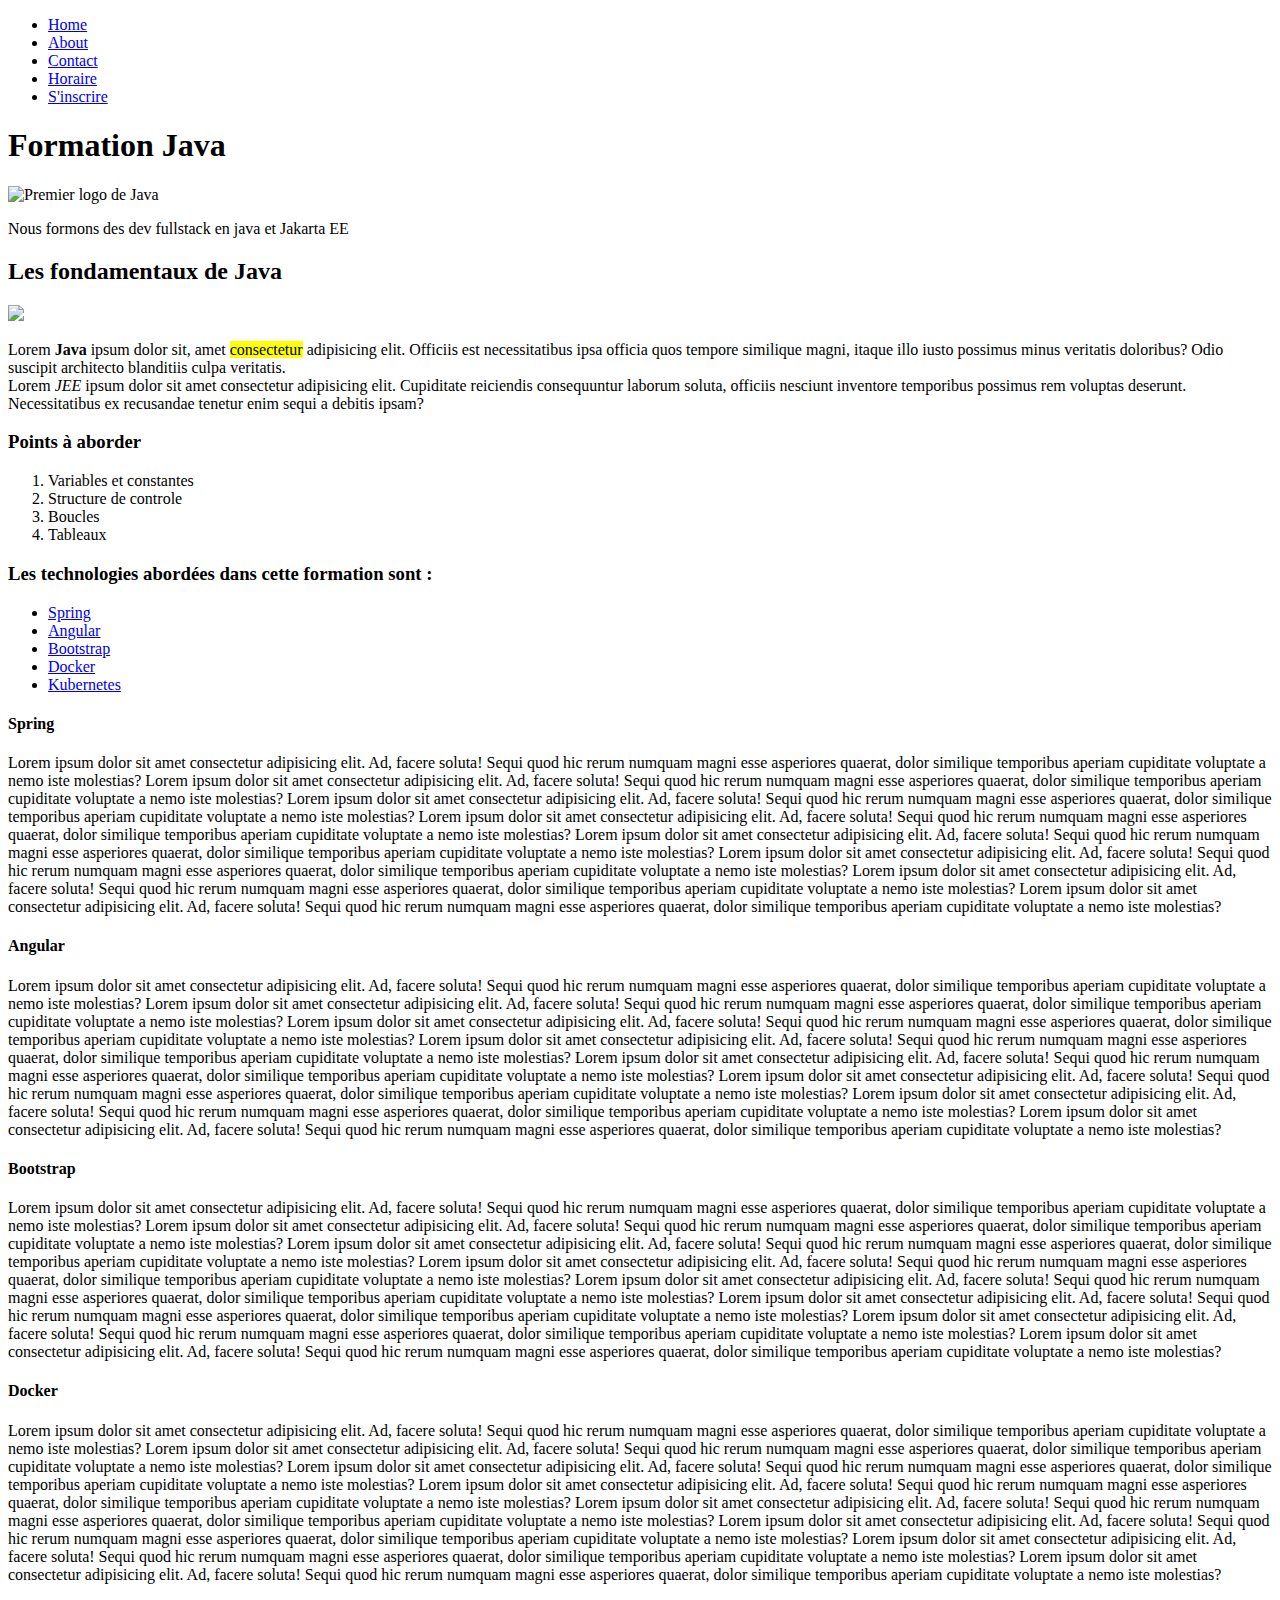
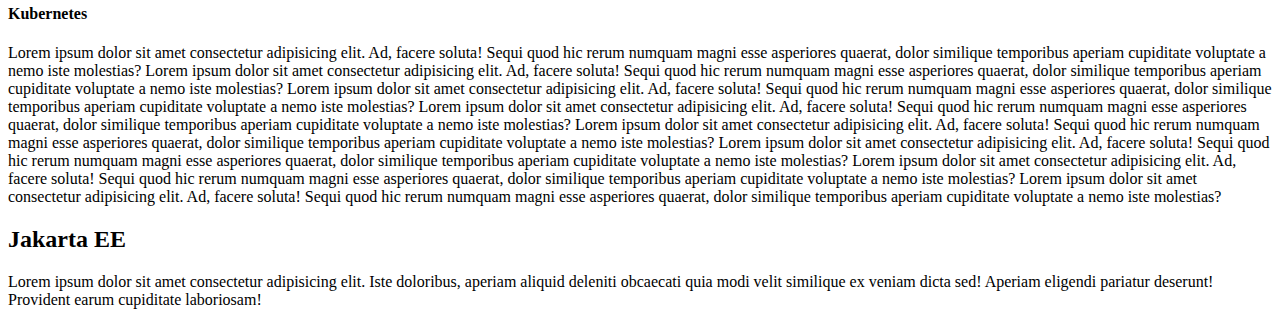
==== index.html @ 0431a918 "fin cours, début histoire internet" ====
<!-- dès que le fichier s'appelle index, pas besoin de spécifier nom du fichier sur l'url, le serveur web va le charger automatiquement -->
<!DOCTYPE html>
<html lang="fr"> <!-- balise de 1er niveau-->
    <head> <!-- balise enfant -->
        <!-- titre de l'onglet, mais qu'on ne verra pas dans le contenu de la page -->
     <title>Premier pas</title>   
    </head>
    <body>
        <nav>
            <ul>
                <li><a href="./">Home</a></li>
                <li><a href="pages/a-propos.html">About</a></li>
                <li><a href="pages/contacts.html">Contact</a></li>
                <li><a href="pages/horaire.html">Horaire</a></li>
                <li><a href="pages/inscription.html">S'inscrire</a></li>
            </ul>
        </nav>
        <h1>Formation Java</h1>
        <img src="images/java.png" width="200" alt="Premier logo de Java" />
        <p>Nous formons des dev fullstack en java et Jakarta EE</p>
        <!-- <h2>HTML</h2>
        <h3>CSS</h3>
        <h4>Javascript</h4>
        <h5>PHP</h5>
        <h6>Python</h6> -->

        <h2>Les fondamentaux de Java</h2>
        <img src="https://ubiqum.com/assets/uploads/2019/10/screenshot-2021-02-11-at-115416.png" width="100" />
        <p>
            Lorem <strong>Java</strong> ipsum dolor sit, amet <mark>consectetur</mark> adipisicing elit. Officiis est necessitatibus ipsa officia quos tempore similique magni, itaque illo iusto possimus minus veritatis doloribus? Odio suscipit architecto blanditiis culpa veritatis.<br />
            Lorem <em>JEE</em> ipsum dolor sit amet consectetur adipisicing elit. Cupiditate reiciendis consequuntur laborum soluta, officiis nesciunt inventore temporibus possimus rem voluptas deserunt. Necessitatibus ex recusandae tenetur enim sequi a debitis ipsam?
            <!-- balise <br /> = pour le saut de ligne, balise orpheline -->
        </p>
        <h3>Points à aborder</h3>
        <!-- liste ordonnée -->
         <ol>
            <li>Variables et constantes</li>
            <li>Structure de controle</li>
            <li>Boucles</li>
            <li>Tableaux</li> 
         </ol>

         <h3>Les technologies abordées dans cette formation sont :</h3>
         <!-- liste non ordonnée -->
         <ul>
            <li><a href="#spring">Spring</a></li>
            <li><a href="#angular">Angular</a></li>
            <li><a href="#bootstrap">Bootstrap</a></li>
            <li><a href="#docker">Docker</a></li>
            <li><a href="#kubernetes">Kubernetes</a></li>
         </ul>

         <h4 id="spring">Spring</h4>
         <p>Lorem ipsum dolor sit amet consectetur adipisicing elit. Ad, facere soluta! Sequi quod hic rerum numquam magni esse asperiores quaerat, dolor similique temporibus aperiam cupiditate voluptate a nemo iste molestias?
            Lorem ipsum dolor sit amet consectetur adipisicing elit. Ad, facere soluta! Sequi quod hic rerum numquam magni esse asperiores quaerat, dolor similique temporibus aperiam cupiditate voluptate a nemo iste molestias?
            Lorem ipsum dolor sit amet consectetur adipisicing elit. Ad, facere soluta! Sequi quod hic rerum numquam magni esse asperiores quaerat, dolor similique temporibus aperiam cupiditate voluptate a nemo iste molestias?
            Lorem ipsum dolor sit amet consectetur adipisicing elit. Ad, facere soluta! Sequi quod hic rerum numquam magni esse asperiores quaerat, dolor similique temporibus aperiam cupiditate voluptate a nemo iste molestias?
            Lorem ipsum dolor sit amet consectetur adipisicing elit. Ad, facere soluta! Sequi quod hic rerum numquam magni esse asperiores quaerat, dolor similique temporibus aperiam cupiditate voluptate a nemo iste molestias?
            Lorem ipsum dolor sit amet consectetur adipisicing elit. Ad, facere soluta! Sequi quod hic rerum numquam magni esse asperiores quaerat, dolor similique temporibus aperiam cupiditate voluptate a nemo iste molestias?
            Lorem ipsum dolor sit amet consectetur adipisicing elit. Ad, facere soluta! Sequi quod hic rerum numquam magni esse asperiores quaerat, dolor similique temporibus aperiam cupiditate voluptate a nemo iste molestias?
            Lorem ipsum dolor sit amet consectetur adipisicing elit. Ad, facere soluta! Sequi quod hic rerum numquam magni esse asperiores quaerat, dolor similique temporibus aperiam cupiditate voluptate a nemo iste molestias?
         </p>
         <h4 id="angular">Angular</h4>
         <p>Lorem ipsum dolor sit amet consectetur adipisicing elit. Ad, facere soluta! Sequi quod hic rerum numquam magni esse asperiores quaerat, dolor similique temporibus aperiam cupiditate voluptate a nemo iste molestias?
            Lorem ipsum dolor sit amet consectetur adipisicing elit. Ad, facere soluta! Sequi quod hic rerum numquam magni esse asperiores quaerat, dolor similique temporibus aperiam cupiditate voluptate a nemo iste molestias?
            Lorem ipsum dolor sit amet consectetur adipisicing elit. Ad, facere soluta! Sequi quod hic rerum numquam magni esse asperiores quaerat, dolor similique temporibus aperiam cupiditate voluptate a nemo iste molestias?
            Lorem ipsum dolor sit amet consectetur adipisicing elit. Ad, facere soluta! Sequi quod hic rerum numquam magni esse asperiores quaerat, dolor similique temporibus aperiam cupiditate voluptate a nemo iste molestias?
            Lorem ipsum dolor sit amet consectetur adipisicing elit. Ad, facere soluta! Sequi quod hic rerum numquam magni esse asperiores quaerat, dolor similique temporibus aperiam cupiditate voluptate a nemo iste molestias?
            Lorem ipsum dolor sit amet consectetur adipisicing elit. Ad, facere soluta! Sequi quod hic rerum numquam magni esse asperiores quaerat, dolor similique temporibus aperiam cupiditate voluptate a nemo iste molestias?
            Lorem ipsum dolor sit amet consectetur adipisicing elit. Ad, facere soluta! Sequi quod hic rerum numquam magni esse asperiores quaerat, dolor similique temporibus aperiam cupiditate voluptate a nemo iste molestias?
            Lorem ipsum dolor sit amet consectetur adipisicing elit. Ad, facere soluta! Sequi quod hic rerum numquam magni esse asperiores quaerat, dolor similique temporibus aperiam cupiditate voluptate a nemo iste molestias?
         </p>
         <h4 id="bootstrap">Bootstrap</h4>
         <p>Lorem ipsum dolor sit amet consectetur adipisicing elit. Ad, facere soluta! Sequi quod hic rerum numquam magni esse asperiores quaerat, dolor similique temporibus aperiam cupiditate voluptate a nemo iste molestias?
            Lorem ipsum dolor sit amet consectetur adipisicing elit. Ad, facere soluta! Sequi quod hic rerum numquam magni esse asperiores quaerat, dolor similique temporibus aperiam cupiditate voluptate a nemo iste molestias?
            Lorem ipsum dolor sit amet consectetur adipisicing elit. Ad, facere soluta! Sequi quod hic rerum numquam magni esse asperiores quaerat, dolor similique temporibus aperiam cupiditate voluptate a nemo iste molestias?
            Lorem ipsum dolor sit amet consectetur adipisicing elit. Ad, facere soluta! Sequi quod hic rerum numquam magni esse asperiores quaerat, dolor similique temporibus aperiam cupiditate voluptate a nemo iste molestias?
            Lorem ipsum dolor sit amet consectetur adipisicing elit. Ad, facere soluta! Sequi quod hic rerum numquam magni esse asperiores quaerat, dolor similique temporibus aperiam cupiditate voluptate a nemo iste molestias?
            Lorem ipsum dolor sit amet consectetur adipisicing elit. Ad, facere soluta! Sequi quod hic rerum numquam magni esse asperiores quaerat, dolor similique temporibus aperiam cupiditate voluptate a nemo iste molestias?
            Lorem ipsum dolor sit amet consectetur adipisicing elit. Ad, facere soluta! Sequi quod hic rerum numquam magni esse asperiores quaerat, dolor similique temporibus aperiam cupiditate voluptate a nemo iste molestias?
            Lorem ipsum dolor sit amet consectetur adipisicing elit. Ad, facere soluta! Sequi quod hic rerum numquam magni esse asperiores quaerat, dolor similique temporibus aperiam cupiditate voluptate a nemo iste molestias?
         </p>
         <h4 id="docker">Docker</h4>
         <p>Lorem ipsum dolor sit amet consectetur adipisicing elit. Ad, facere soluta! Sequi quod hic rerum numquam magni esse asperiores quaerat, dolor similique temporibus aperiam cupiditate voluptate a nemo iste molestias?
            Lorem ipsum dolor sit amet consectetur adipisicing elit. Ad, facere soluta! Sequi quod hic rerum numquam magni esse asperiores quaerat, dolor similique temporibus aperiam cupiditate voluptate a nemo iste molestias?
            Lorem ipsum dolor sit amet consectetur adipisicing elit. Ad, facere soluta! Sequi quod hic rerum numquam magni esse asperiores quaerat, dolor similique temporibus aperiam cupiditate voluptate a nemo iste molestias?
            Lorem ipsum dolor sit amet consectetur adipisicing elit. Ad, facere soluta! Sequi quod hic rerum numquam magni esse asperiores quaerat, dolor similique temporibus aperiam cupiditate voluptate a nemo iste molestias?
            Lorem ipsum dolor sit amet consectetur adipisicing elit. Ad, facere soluta! Sequi quod hic rerum numquam magni esse asperiores quaerat, dolor similique temporibus aperiam cupiditate voluptate a nemo iste molestias?
            Lorem ipsum dolor sit amet consectetur adipisicing elit. Ad, facere soluta! Sequi quod hic rerum numquam magni esse asperiores quaerat, dolor similique temporibus aperiam cupiditate voluptate a nemo iste molestias?
            Lorem ipsum dolor sit amet consectetur adipisicing elit. Ad, facere soluta! Sequi quod hic rerum numquam magni esse asperiores quaerat, dolor similique temporibus aperiam cupiditate voluptate a nemo iste molestias?
            Lorem ipsum dolor sit amet consectetur adipisicing elit. Ad, facere soluta! Sequi quod hic rerum numquam magni esse asperiores quaerat, dolor similique temporibus aperiam cupiditate voluptate a nemo iste molestias?
         </p>
         <h4 id="kubernetes">Kubernetes</h4>
         <p>Lorem ipsum dolor sit amet consectetur adipisicing elit. Ad, facere soluta! Sequi quod hic rerum numquam magni esse asperiores quaerat, dolor similique temporibus aperiam cupiditate voluptate a nemo iste molestias?
            Lorem ipsum dolor sit amet consectetur adipisicing elit. Ad, facere soluta! Sequi quod hic rerum numquam magni esse asperiores quaerat, dolor similique temporibus aperiam cupiditate voluptate a nemo iste molestias?
            Lorem ipsum dolor sit amet consectetur adipisicing elit. Ad, facere soluta! Sequi quod hic rerum numquam magni esse asperiores quaerat, dolor similique temporibus aperiam cupiditate voluptate a nemo iste molestias?
            Lorem ipsum dolor sit amet consectetur adipisicing elit. Ad, facere soluta! Sequi quod hic rerum numquam magni esse asperiores quaerat, dolor similique temporibus aperiam cupiditate voluptate a nemo iste molestias?
            Lorem ipsum dolor sit amet consectetur adipisicing elit. Ad, facere soluta! Sequi quod hic rerum numquam magni esse asperiores quaerat, dolor similique temporibus aperiam cupiditate voluptate a nemo iste molestias?
            Lorem ipsum dolor sit amet consectetur adipisicing elit. Ad, facere soluta! Sequi quod hic rerum numquam magni esse asperiores quaerat, dolor similique temporibus aperiam cupiditate voluptate a nemo iste molestias?
            Lorem ipsum dolor sit amet consectetur adipisicing elit. Ad, facere soluta! Sequi quod hic rerum numquam magni esse asperiores quaerat, dolor similique temporibus aperiam cupiditate voluptate a nemo iste molestias?
            Lorem ipsum dolor sit amet consectetur adipisicing elit. Ad, facere soluta! Sequi quod hic rerum numquam magni esse asperiores quaerat, dolor similique temporibus aperiam cupiditate voluptate a nemo iste molestias?
         </p>
        <h2>Jakarta EE</h2>
        <p>
            Lorem ipsum dolor sit amet consectetur adipisicing elit. Iste doloribus, aperiam aliquid deleniti obcaecati quia modi velit similique ex veniam dicta sed! Aperiam eligendi pariatur deserunt! Provident earum cupiditate laboriosam!
        </p>
    </body> 
</html>
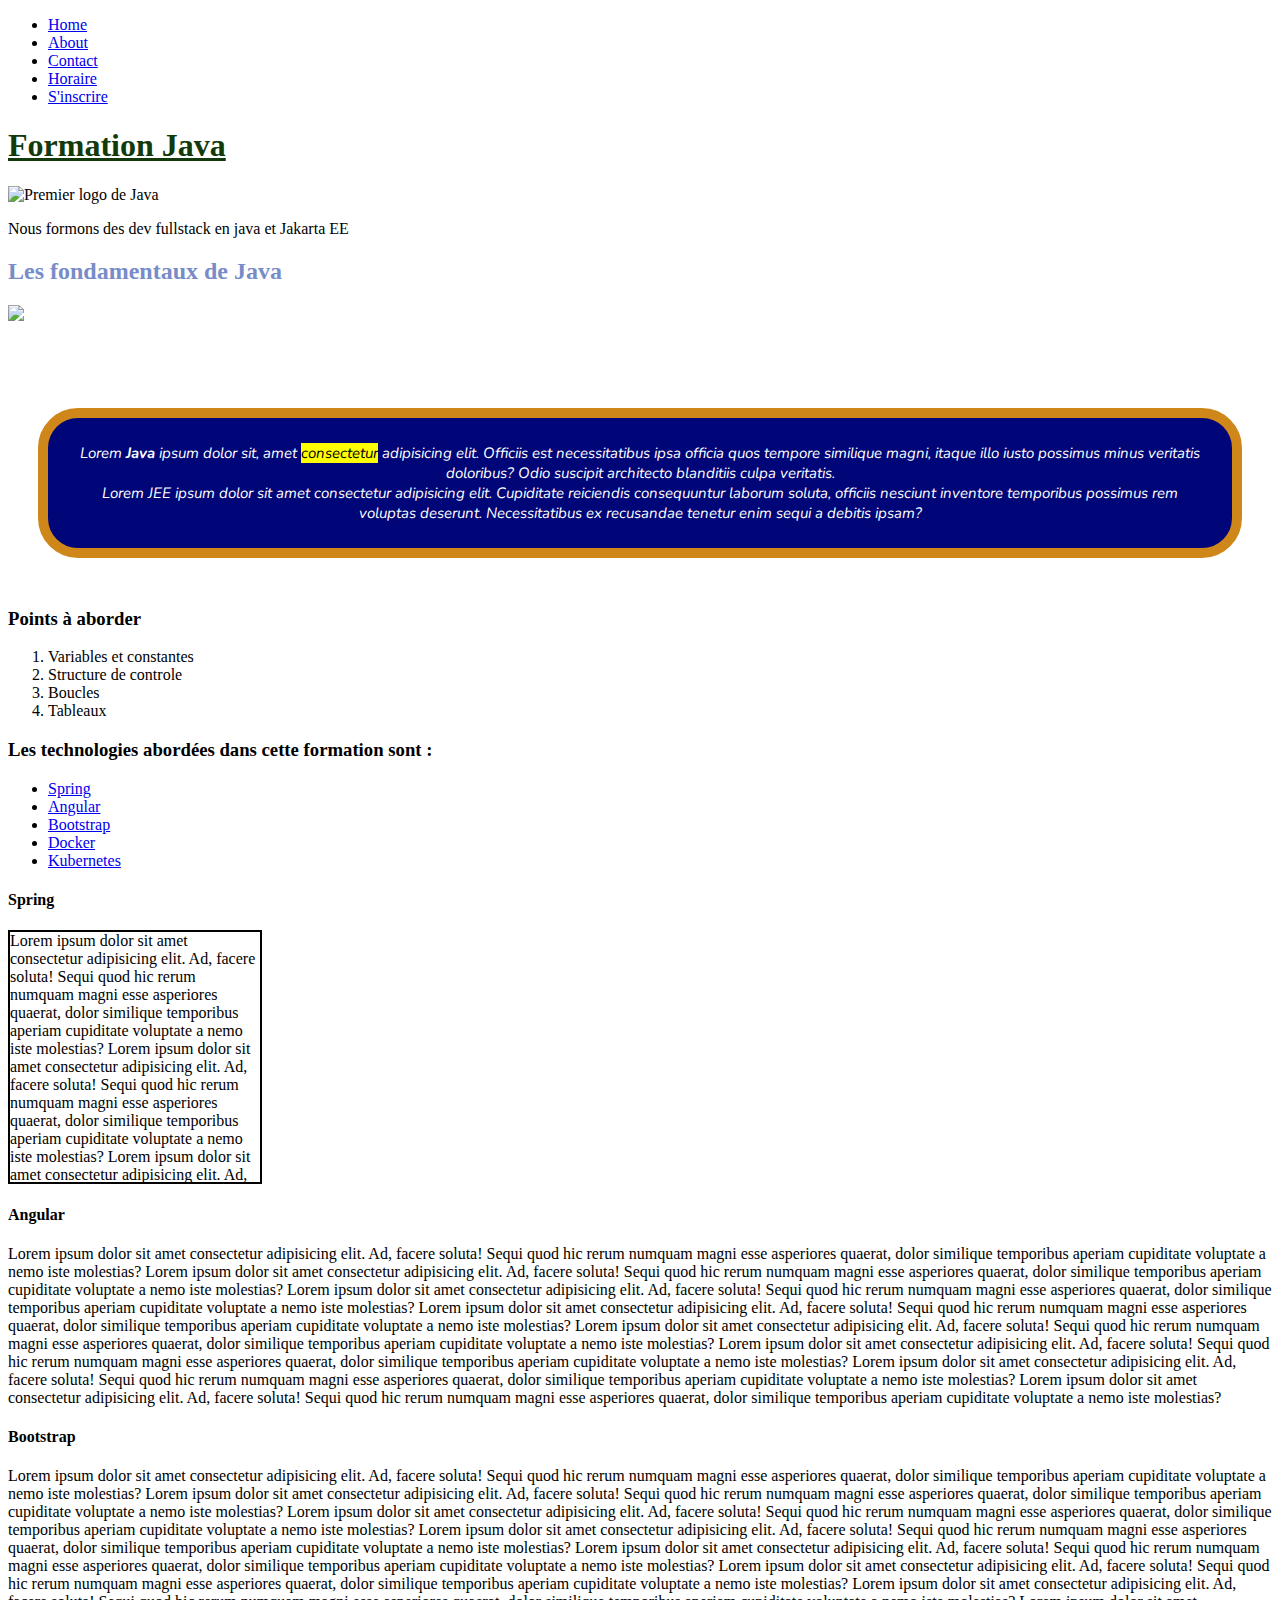
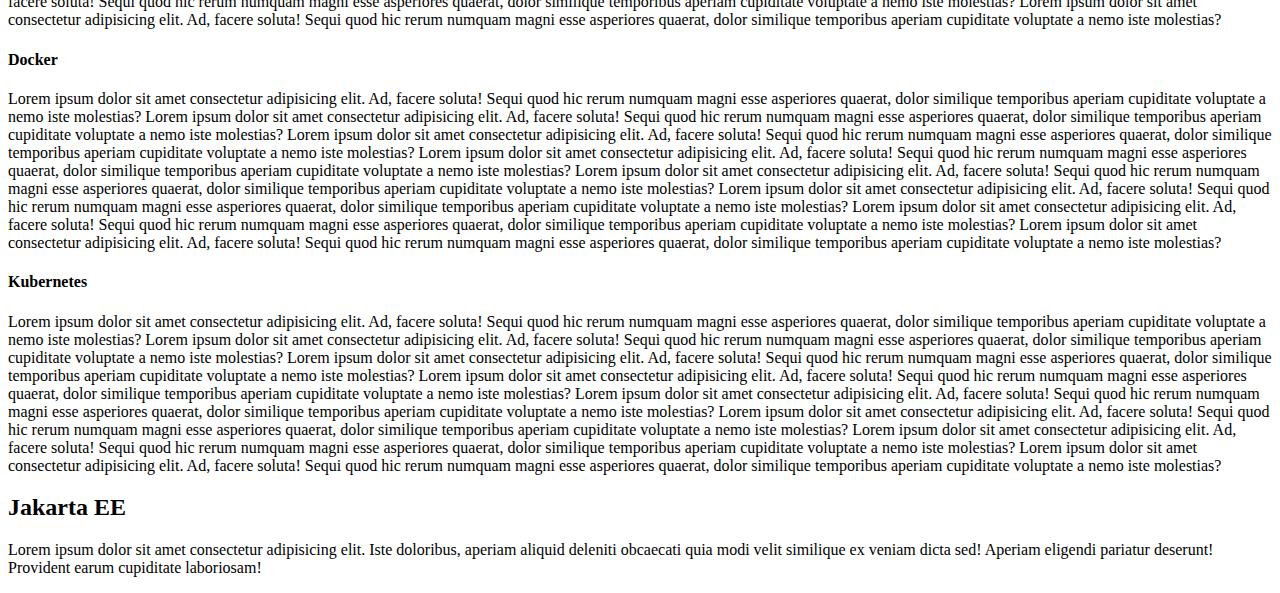
==== commit 2e5cf6be: "cours css" ====
--- a/index.html
+++ b/index.html
@@ -4,6 +4,7 @@
     <head> <!-- balise enfant -->
         <!-- titre de l'onglet, mais qu'on ne verra pas dans le contenu de la page -->
      <title>Premier pas</title>   
+     <link rel="stylesheet" href="css/style.css">
     </head>
     <body>
         <nav>
@@ -15,7 +16,7 @@
                 <li><a href="pages/inscription.html">S'inscrire</a></li>
             </ul>
         </nav>
-        <h1>Formation Java</h1>
+        <h1 class="main-title">Formation Java</h1>
         <img src="images/java.png" width="200" alt="Premier logo de Java" />
         <p>Nous formons des dev fullstack en java et Jakarta EE</p>
         <!-- <h2>HTML</h2>
@@ -24,9 +25,9 @@
         <h5>PHP</h5>
         <h6>Python</h6> -->
 
-        <h2>Les fondamentaux de Java</h2>
+        <h2 class="secondary-title">Les fondamentaux de Java</h2>
         <img src="https://ubiqum.com/assets/uploads/2019/10/screenshot-2021-02-11-at-115416.png" width="100" />
-        <p>
+        <p class="para-1">
             Lorem <strong>Java</strong> ipsum dolor sit, amet <mark>consectetur</mark> adipisicing elit. Officiis est necessitatibus ipsa officia quos tempore similique magni, itaque illo iusto possimus minus veritatis doloribus? Odio suscipit architecto blanditiis culpa veritatis.<br />
             Lorem <em>JEE</em> ipsum dolor sit amet consectetur adipisicing elit. Cupiditate reiciendis consequuntur laborum soluta, officiis nesciunt inventore temporibus possimus rem voluptas deserunt. Necessitatibus ex recusandae tenetur enim sequi a debitis ipsam?
             <!-- balise <br /> = pour le saut de ligne, balise orpheline -->
@@ -51,11 +52,7 @@
          </ul>
 
          <h4 id="spring">Spring</h4>
-         <p>Lorem ipsum dolor sit amet consectetur adipisicing elit. Ad, facere soluta! Sequi quod hic rerum numquam magni esse asperiores quaerat, dolor similique temporibus aperiam cupiditate voluptate a nemo iste molestias?
-            Lorem ipsum dolor sit amet consectetur adipisicing elit. Ad, facere soluta! Sequi quod hic rerum numquam magni esse asperiores quaerat, dolor similique temporibus aperiam cupiditate voluptate a nemo iste molestias?
-            Lorem ipsum dolor sit amet consectetur adipisicing elit. Ad, facere soluta! Sequi quod hic rerum numquam magni esse asperiores quaerat, dolor similique temporibus aperiam cupiditate voluptate a nemo iste molestias?
-            Lorem ipsum dolor sit amet consectetur adipisicing elit. Ad, facere soluta! Sequi quod hic rerum numquam magni esse asperiores quaerat, dolor similique temporibus aperiam cupiditate voluptate a nemo iste molestias?
-            Lorem ipsum dolor sit amet consectetur adipisicing elit. Ad, facere soluta! Sequi quod hic rerum numquam magni esse asperiores quaerat, dolor similique temporibus aperiam cupiditate voluptate a nemo iste molestias?
+         <p class="text-spring">Lorem ipsum dolor sit amet consectetur adipisicing elit. Ad, facere soluta! Sequi quod hic rerum numquam magni esse asperiores quaerat, dolor similique temporibus aperiam cupiditate voluptate a nemo iste molestias?
             Lorem ipsum dolor sit amet consectetur adipisicing elit. Ad, facere soluta! Sequi quod hic rerum numquam magni esse asperiores quaerat, dolor similique temporibus aperiam cupiditate voluptate a nemo iste molestias?
             Lorem ipsum dolor sit amet consectetur adipisicing elit. Ad, facere soluta! Sequi quod hic rerum numquam magni esse asperiores quaerat, dolor similique temporibus aperiam cupiditate voluptate a nemo iste molestias?
             Lorem ipsum dolor sit amet consectetur adipisicing elit. Ad, facere soluta! Sequi quod hic rerum numquam magni esse asperiores quaerat, dolor similique temporibus aperiam cupiditate voluptate a nemo iste molestias?
--- a/css/style.css
+++ b/css/style.css
@@ -0,0 +1,133 @@
+@import url('https://fonts.googleapis.com/css2?family=Nunito:ital,wght@0,200;0,300;0,400;0,500;1,200;1,300;1,400&display=swap');
+
+/* sélecteur = ce qu'on va sélectionner pour y appliquer du style, ici c'est h1
+color=propriete
+blue=valeur
+selecteur{
+    propriete:valeur;
+}
+*/
+
+/* selecteur d'elements (balises) */
+/* h1{
+    color : blue; 
+}
+
+p{
+    color:darkslateblue
+} */
+
+/* sélecteur de classe */
+/* ils sont + spécifiques que selecteurs d'éléments donc vont être prioritaires (donc position n'importe pas) 
+pour le même niveau de priorité, c'est le dernier qui s'applique */
+/* .text-italic{
+    font-style: italic;
+}
+
+.text-danger{
+    color: red;
+} */
+
+/* sélecteur d'ID */
+/* à la diff des 2 autres sélecteurs ou on peut en avoir plusieurs, on n'aura qu'un seul sélecteur d'ID 
+donc attention à son utilisation, pas recommandé, mais il existe pour javascript et comportement différent*/
+/* #para-1{
+    color:indigo;
+} */
+
+/* combinateurs */
+/* cibler tous les éléments enfants directs de ol  */
+/* ol > li{
+    font-weight: bold;
+} */
+/* pour cibler les éléments enfants mais pas directs, au lieu de ">" on met " " */
+
+/* les couleurs du texte
+=> code hexadécimal  */
+.main-title{
+    color:#133a0b
+}
+/* code rgb */
+.secondary-title{
+    color:rgb(120, 140, 200)
+}
+
+/* couleur de background */
+.para-1{
+    background-color: #000578;
+    color:#fff;
+}
+
+/* type de police */
+/* polices avec serif pas recommandées */
+/* utiliser google fonts */
+.para-1{
+    font-family: 'Nunito', sans-serif;
+}
+
+/* taille police */
+.para-1{
+    font-size: 15px;
+}
+
+/* modifier le style du texte */
+.para-1{
+    font-style: italic;
+}
+
+/* mettre texte en gras */
+/* pas recommandé bold, mais avec les valeurs, et les valeurs importées avec google fonts */
+.para-1{
+    font-weight:400;
+}
+
+/* alignement du texte */
+.para-1{
+    text-align: center;
+}
+
+/* marges externes */
+.para-1{
+    margin-top: 83px;
+    margin-bottom: 50px;
+    margin-left: 30px;
+    margin-right: 30px;
+}
+
+/* marge internes */
+.para-1{
+    padding-top: 25px;
+    padding-bottom: 25px;
+    padding-left: 25px;
+    padding-right: 25px;
+    /* si on a la même valeur partout on peut mettre => padding : 25px */
+    /* on peut aussi écrire comme ça => padding : top, right, bottom, left */
+}
+
+/* bordures */
+.para-1{
+    /* border-top: 3px solid #cf871a;
+    border-bottom: 3px solid #cf871a;
+    border-left: 3px solid #cf871a;
+    border-right: 3px solid #cf871a; */
+    border: 10px solid #cf871a ;
+    border-radius: 40px; /* pour bordure arrondie */
+}
+
+/* soulignement et d'autres décorations */
+.main-title{
+    text-decoration: underline;
+}
+
+/* modifier hauteur et largeur avec width(largeur) et height(hauteur) */
+.text-spring{
+    width: 250px;
+    height: 250px ;
+    border : 2px solid #000;
+
+    /* c'est pour cacher le texte qui déborde */
+    overflow:scroll;
+}
+
+
+
